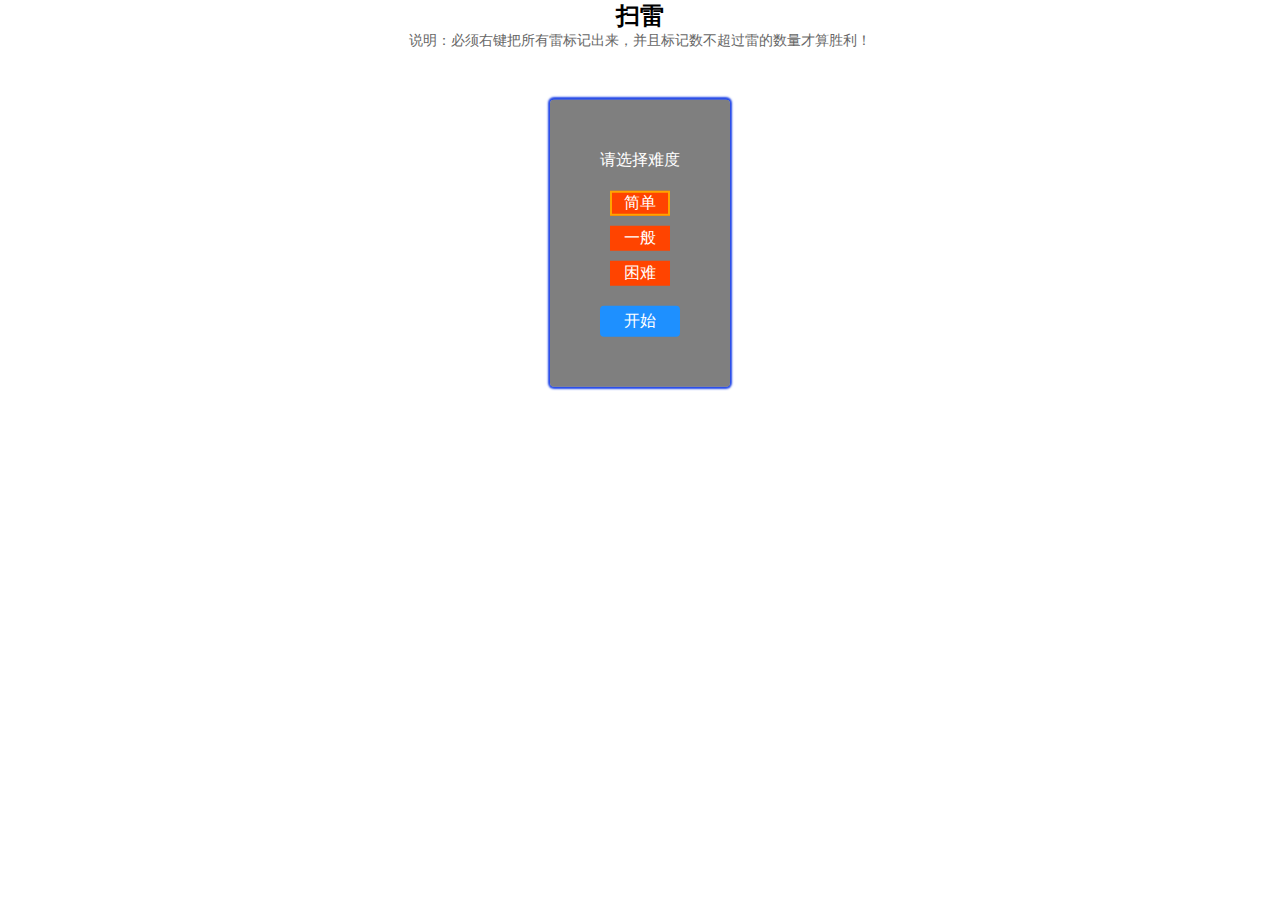
==== index.html @ a304d94d "以前写的demo" ====
<!DOCTYPE html>
<html lang="en">
<head>
    <meta charset="UTF-8">
    <meta name="viewport" content="width=device-width, initial-scale=1.0">
    <meta http-equiv="X-UA-Compatible" content="ie=edge">
    <title>扫雷游戏</title>
    <link rel="stylesheet" href="./css/index.css">
</head>
<body>
    <div class='gamer'>
        <h2>扫雷</h2>
        <div class="instr">说明：必须右键把所有雷标记出来，并且标记数不超过雷的数量才算胜利！</div>
            <div class="game-beform">
                请选择难度
                <div class="difficulty">
                    <div class="simple clicked">简单</div>
                    <div class="common">一般</div>
                    <div class="difficult">困难</div>
                </div>
                <div class="game-start">开始</div>
            </div>
            <div class="game-box">
                <div class='timer'>用时：<span class='minutes'>00</span>:<span class='second'>00</span></div>
                <span class="lei-num">00</span>
                <div class='wrapper'></div>
                <button class='exit'>退出</button>
                <button class='over-again'>重新开始</button>
            </div>
    </div>
    <div class="alert-bg">
        <div class="alert-box alert-box1">
            <div class="alert-text">很不幸！您踩到地雷了。</div>
            <button class="ok-btn">确定</button>
            <button class="again">再来一局</button>
        </div>
        <div class="alert-box alert-box2">
            <div class="alert-text">恭喜！<br>您成功挖出当前所有地雷。</div>
            <div class="alert-time">用时：<span class="m-time">05</span>分<span class="s-time">10</span>秒</div>
            <button class="ok-btn">确定</button>
            <button class="next">进入下一关</button>
        </div>
    </div>
    
    
    <script src="./js/tool.js"></script>
    <script src="./js/index.js"></script>
</body>
</html>
---- css/index.css ----
*{
  margin: 0;
  padding: 0;
}
.gamer{
  text-align: center;
  width: 800px;
  margin: 0 auto;
  position: relative;
  height: 630px;
  perspective: 800px;
  overflow: hidden;
}
.gamer .lei-num{
  position: relative;
}
.gamer .lei-num::before{
  content: '';
  position: absolute;
  top: 1px;
  left: -25px;
  display: inline-block;
  margin-right: 5px;
  height: 20px;
  width: 20px;
  background-color: red;
}
.gamer .exit,
.gamer .over-again{
  padding: 10px;
  color: #fff;
  border-radius: 4px;
  outline: none;
  cursor: pointer;
}
.gamer .exit{
  background-color: rgb(102, 102, 102);
}
.gamer .over-again{
  background-color: rgb(255, 68, 0);
}
.gamer .exit:hover{
  background-color: rgba(102, 102, 102, .8);
}
.gamer .over-again:hover{
  background-color: rgba(255, 68, 0, .8);
}
.instr{
  font-size: 14px;
  color: #666;
}


.game-beform{
  position: absolute;
  opacity: 1;
  left: 50%;
  top: 50%;
  padding: 50px;
  transform: translate(-50%, -75%);
  transition: all 0.5s ease-in-out;
  background-color: rgba(0,0,0,.5);
  color: #fff;
  border-radius: 4px;
  box-shadow: 0 0 2px 2px rgb(33, 70, 231);
}
.game-beform-clicked{
  opacity: 0;
  transform: translate(-250%, -75%) rotate3d(0,1,0,-45deg) scale(0.5);
}
.game-beform .difficulty{
  margin: 20px 0;
}
.game-beform .difficulty div{
  margin: 10px;
  border: 2px transparent solid;
  background-color: rgba(255, 68, 0, 1);
  cursor: pointer;
}
.game-beform .difficulty div:hover{
  background-color: rgba(255, 68, 0, 0.8);
}
.game-beform .difficulty .clicked{
  border: 2px orange solid;
}
.game-beform .game-start{
  margin-top: 20px;
  padding: 5px;
  background-color: dodgerblue;
  border-radius: 4px;
  cursor: pointer;
}
.game-beform .game-start:hover{
  background-color: rgb(59, 157, 255);
}


.game-box{
  transition: all 0.5s ease-in-out;
  opacity: 0;
  overflow: auto;
  display: none;
  transform: translate(50%, 0) scale(0.6) rotate3d(0,1,0,45deg);
}
.game-box-clicked{
  opacity: 1;
  transform: translate(0, 0) scale(1);
}
.wrapper{
  margin: 10px auto;
  font-size: 0;
  border: 1px #ccc solid;
}
.wrapper div{
  float: left;
  font-size: 16px;
  line-height: 30px;
  text-align: center;
  color: #333;
  border: 1px #ccc solid;
  background: #f90;
  box-sizing: border-box;
}
.wrapper .clicked-no{
  background: #eee;
}
.wrapper .clicked-lei{
  background: red;
}
.wrapper .right-click{
  background: green;
}
.alert-bg{
  position: absolute;
  top: 0;
  left: 0;
  width: 100%;
  height: 100%;
  display: none;
}
.alert-bg.active{
  display: block;
}
.alert-box{
  position: absolute;
  width: 200px;
  box-shadow: 0 0 10px 5px #ccc;
  padding: 20px 10px 10px;
  text-align: center;
  color: #fff;
}
.alert-box1{
  left: 50%;
  top: 50%;
  transform: translateX(-50%) translateY(-150%);
  background-color: #f55;
  transition: all 0.3s ease-in;
  opacity: 0;
}
.alert-box1.active{
  transform: translateX(-50%) translateY(-100%);
  opacity: 1;
}
.alert-box2{
  left: 50%;
  top: 50%;
  transform: translateX(-50%) translateY(-150%);
  background-color: #0f5;
  transition: all 0.3s ease-in;
  opacity: 0;
}
.alert-box2.active{
  transform: translateX(-50%) translateY(-100%);
  opacity: 1;
}
.alert-box .alert-text,
.alert-box .alert-time{
  margin-bottom: 10px;
}
.alert-box .alert-time span{
  color: darkcyan;
  font-size: 20px;
}
.alert-box button{
  margin: 10px;
  padding: 5px;
  color: #fff;
  border-radius: 4px;
  outline: none;
  cursor: pointer;
}
.alert-box .ok-btn{
  background-color: #666;
}
.alert-box .again,
.alert-box .next{
  background-color: #f40;
}
.alert-box .ok-btn:hover{
  background-color: #888;
}
.alert-box .again:hover,
.alert-box .next:hover{
  background-color: #e60
}
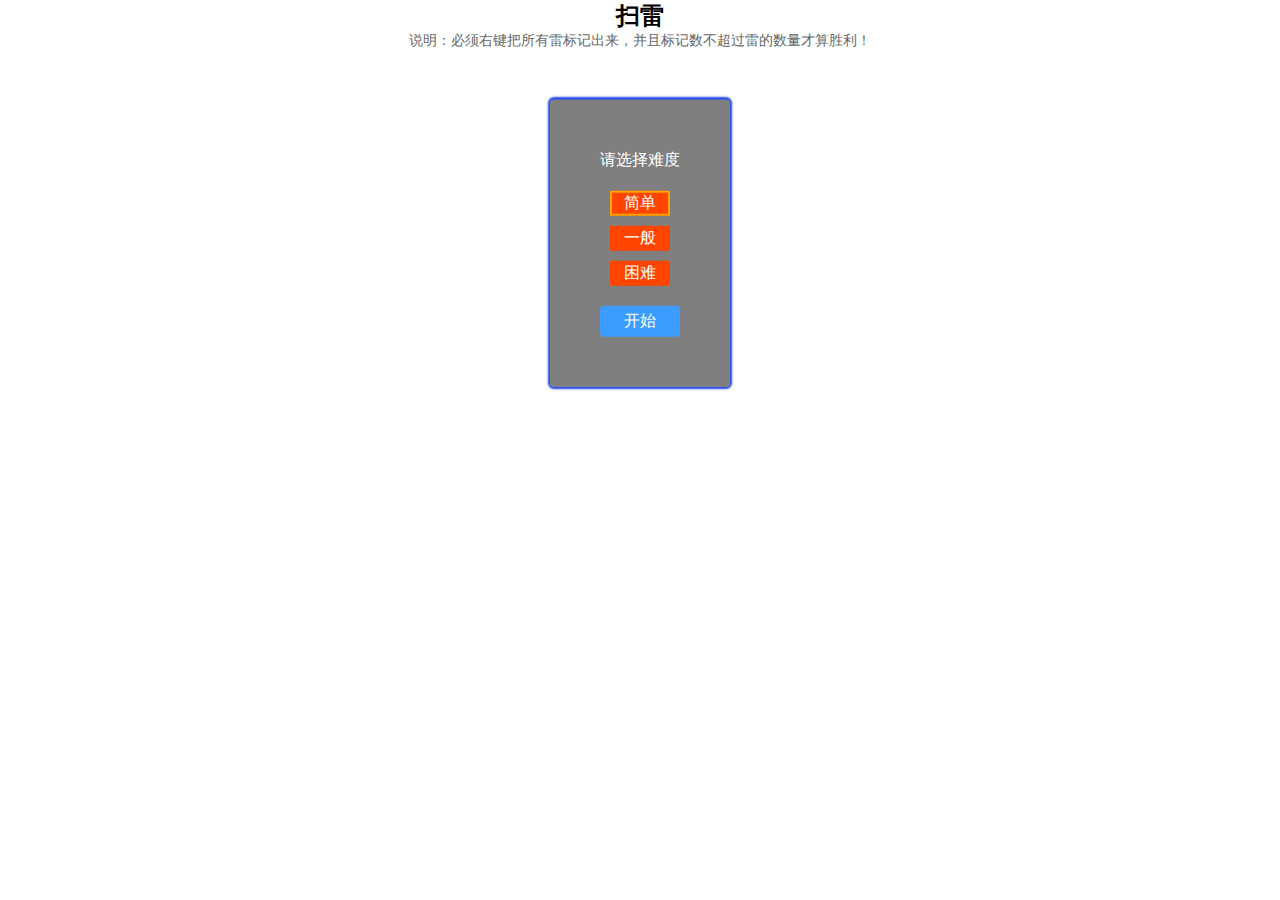
==== commit 06803c87: "添加自定义comfirm" ====
--- a/index.html
+++ b/index.html
@@ -6,6 +6,7 @@
     <meta http-equiv="X-UA-Compatible" content="ie=edge">
     <title>扫雷游戏</title>
     <link rel="stylesheet" href="./css/index.css">
+    <link rel="stylesheet" href="./css/popWindow.css">
 </head>
 <body>
     <div class='gamer'>
@@ -44,6 +45,8 @@
     
     
     <script src="./js/tool.js"></script>
+    <script src="./js/widgit.js"></script>
+    <script src="./js/popupWindow.js"></script>
     <script src="./js/index.js"></script>
 </body>
 </html>--- a/css/index.css
+++ b/css/index.css
@@ -84,16 +84,41 @@
   border: 2px orange solid;
 }
 .game-beform .game-start{
+  position: relative;
   margin-top: 20px;
   padding: 5px;
+  cursor: pointer;
+}
+.game-beform .game-start::before{
+  position: absolute;
+  left: 0;
+  bottom: 0;
+  content: '';
+  height: 100%;
+  width: 100%;
+  background-color: rgb(59, 157, 255);
+  border-radius: 4px;
+  z-index: -2;
+}
+
+.game-beform .game-start::after{
+  position: absolute;
+  left: 0;
+  bottom: 0;
+  content: '';
+  height: 100%;
+  width: 100%;
+  transform: scale(0);
+  transition: transform .3s;
+  transform-origin: 100% 100%;
   background-color: dodgerblue;
   border-radius: 4px;
-  cursor: pointer;
-}
-.game-beform .game-start:hover{
-  background-color: rgb(59, 157, 255);
-}
-
+  z-index: -1;
+}
+.game-beform .game-start:hover::after{
+  transform: scale(1);
+  transform-origin: 0 0;
+}
 
 .game-box{
   transition: all 0.5s ease-in-out;
--- a/css/popWindow.css
+++ b/css/popWindow.css
@@ -0,0 +1,56 @@
+.myAlert-mask{
+  position: fixed;
+  top: 0;
+  left: 0;
+  right: 0;
+  bottom: 0;
+}
+.myAlert-wrapper{
+  position: fixed;
+  top: 30%;
+  left: 50%;
+  transform: translate(-50%,-50%);
+  width: 300px;
+  height: 126px;
+  box-shadow: 0 0 5px #f40;
+  text-align: center;  
+  background-color: #ccc;
+  color: #000;
+  border-radius: 3px;
+}
+.myAlert-box .myAlert-title{
+  position: absolute;
+  width: 100%;
+  left: 0;
+  background-color: rgba(0,0,0,.3);
+  text-align: left;
+  cursor: move;
+}
+.myAlert-box .myAlert-content{
+  display: -webkit-box;
+  margin: 30px 50px 0;
+  overflow: hidden;
+  line-clamp: 2;
+  -webkit-line-clamp: 2;
+  box-orient: vertical;
+  -webkit-box-orient: vertical;
+}
+.myAlert-box .myAlert-btns{
+  position: absolute;
+  left: 50%;
+  transform: translateX(-50%);
+  bottom: 25px;
+}
+.myAlert-box .myAlert-btns button{
+  border-radius: 3px;
+  margin: 0 10px;
+  padding: 1px 6px;
+  outline: none;
+  cursor: pointer;
+}
+.myAlert-box .myAlert-btns .myAlert-confirmBtn{
+  background-color: #f40;
+}
+.myAlert-box .myAlert-btns .myAlert-cancelBtn{
+  background-color: #666;
+}